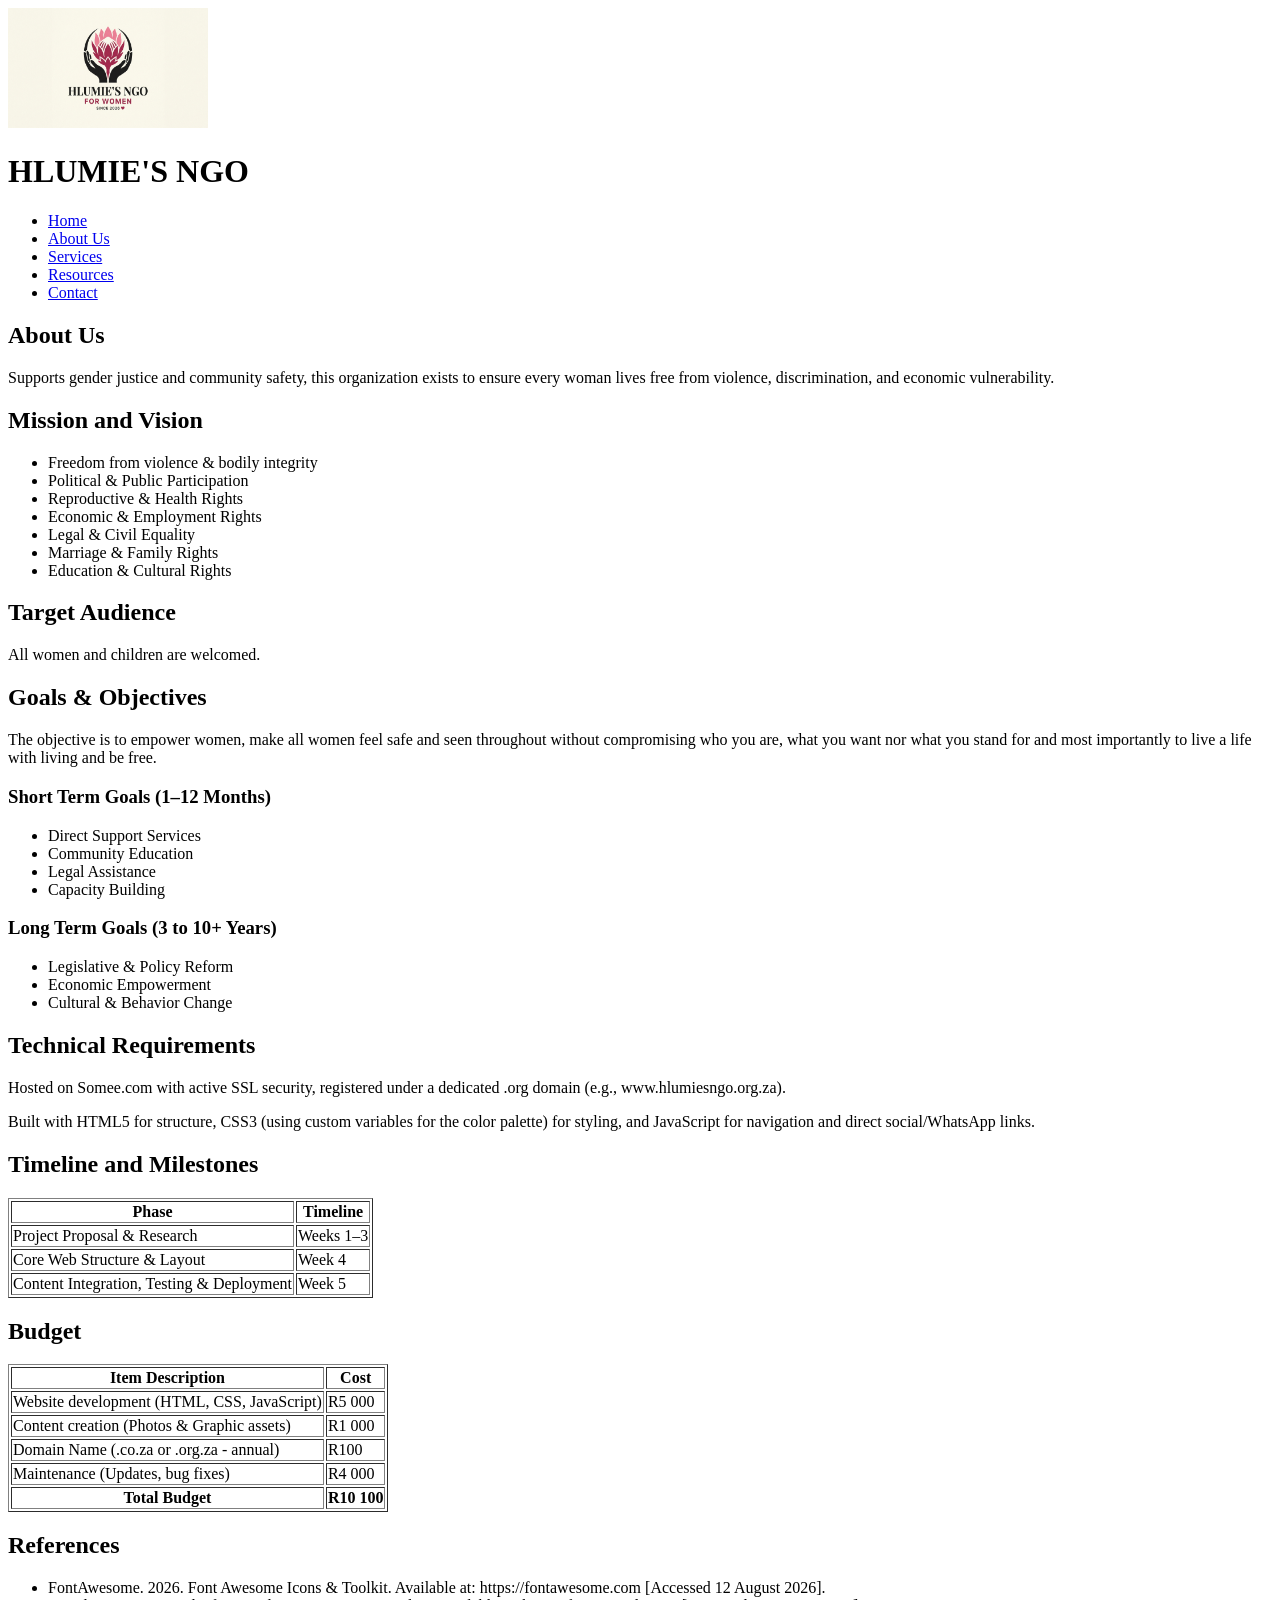
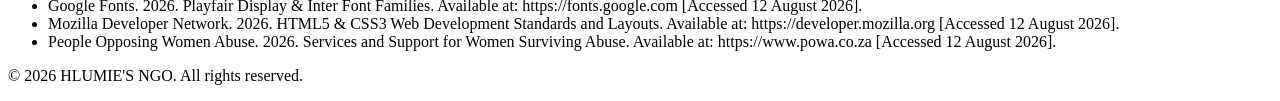
==== about.html @ 614649e8 "Add files via upload" ====
<!DOCTYPE html>
<html lang="en">
<head>
    <meta charset="UTF-8">
    <meta name="viewport" content="width=device-width, initial-scale=1.0">
    <title>Hlumie's NGO - About Us</title>
    <link rel="stylesheet" href="css/style.css">
</head>
<body>

    <header>
        <img src="image/logo.jpg" alt="HLUMIE'S NGO Logo" width="200" height="120">
        <h1>HLUMIE'S NGO</h1>
        <nav>
            <ul>
                <li><a href="index.html">Home</a></li>
                <li><a href="about.html">About Us</a></li>
                <li><a href="services.html">Services</a></li>
                <li><a href="resources.html">Resources</a></li>
                <li><a href="contact.html">Contact</a></li>
            </ul>
        </nav>
    </header>

    <main>
        <section>
            <h2>About Us</h2>
            <p>Supports gender justice and community safety, this organization exists to ensure every woman lives free from violence, discrimination, and economic vulnerability.</p>
        </section>

        <section>
            <h2>Mission and Vision</h2>
            <ul>
                <li>Freedom from violence & bodily integrity</li>
                <li>Political & Public Participation</li>
                <li>Reproductive & Health Rights</li>
                <li>Economic & Employment Rights</li>
                <li>Legal & Civil Equality</li>
                <li>Marriage & Family Rights</li>
                <li>Education & Cultural Rights</li>
            </ul>
        </section>

        <section>
            <h2>Target Audience</h2>
            <p>All women and children are welcomed.</p>
        </section>

        <section>
            <h2>Goals & Objectives</h2>
            <p>The objective is to empower women, make all women feel safe and seen throughout without compromising who you are, what you want nor what you stand for and most importantly to live a life with living and be free.</p>
            
            <h3>Short Term Goals (1–12 Months)</h3>
            <ul>
                <li>Direct Support Services</li>
                <li>Community Education</li>
                <li>Legal Assistance</li>
                <li>Capacity Building</li>
            </ul>

            <h3>Long Term Goals (3 to 10+ Years)</h3>
            <ul>
                <li>Legislative & Policy Reform</li>
                <li>Economic Empowerment</li>
                <li>Cultural & Behavior Change</li>
            </ul>
        </section>

        <section>
            <h2>Technical Requirements</h2>
            <p>Hosted on Somee.com with active SSL security, registered under a dedicated .org domain (e.g., www.hlumiesngo.org.za).</p>
            <p>Built with HTML5 for structure, CSS3 (using custom variables for the color palette) for styling, and JavaScript for navigation and direct social/WhatsApp links.</p>
        </section>

        <section>
            <h2>Timeline and Milestones</h2>
            <table border="1">
                <thead>
                    <tr>
                        <th>Phase</th>
                        <th>Timeline</th>
                    </tr>
                </thead>
                <tbody>
                    <tr>
                        <td>Project Proposal & Research</td>
                        <td>Weeks 1–3</td>
                    </tr>
                    <tr>
                        <td>Core Web Structure & Layout</td>
                        <td>Week 4</td>
                    </tr>
                    <tr>
                        <td>Content Integration, Testing & Deployment</td>
                        <td>Week 5</td>
                    </tr>
                </tbody>
            </table>
        </section>

        <section>
            <h2>Budget</h2>
            <table border="1">
                <thead>
                    <tr>
                        <th>Item Description</th>
                        <th>Cost</th>
                    </tr>
                </thead>
                <tbody>
                    <tr>
                        <td>Website development (HTML, CSS, JavaScript)</td>
                        <td>R5 000</td>
                    </tr>
                    <tr>
                        <td>Content creation (Photos & Graphic assets)</td>
                        <td>R1 000</td>
                    </tr>
                    <tr>
                        <td>Domain Name (.co.za or .org.za - annual)</td>
                        <td>R100</td>
                    </tr>
                    <tr>
                        <td>Maintenance (Updates, bug fixes)</td>
                        <td>R4 000</td>
                    </tr>
                    <tr>
                        <th>Total Budget</th>
                        <th>R10 100</th>
                    </tr>
                </tbody>
            </table>
        </section>

        <section>
            <h2>References</h2>
            <ul>
                <li>FontAwesome. 2026. Font Awesome Icons & Toolkit. Available at: https://fontawesome.com [Accessed 12 August 2026].</li>
                <li>Google Fonts. 2026. Playfair Display & Inter Font Families. Available at: https://fonts.google.com [Accessed 12 August 2026].</li>
                <li>Mozilla Developer Network. 2026. HTML5 & CSS3 Web Development Standards and Layouts. Available at: https://developer.mozilla.org [Accessed 12 August 2026].</li>
                <li>People Opposing Women Abuse. 2026. Services and Support for Women Surviving Abuse. Available at: https://www.powa.co.za [Accessed 12 August 2026].</li>
            </ul>
        </section>
    </main>

    <footer>
        <p>&copy; 2026 HLUMIE'S NGO. All rights reserved.</p>
    </footer>

</body>
</html>
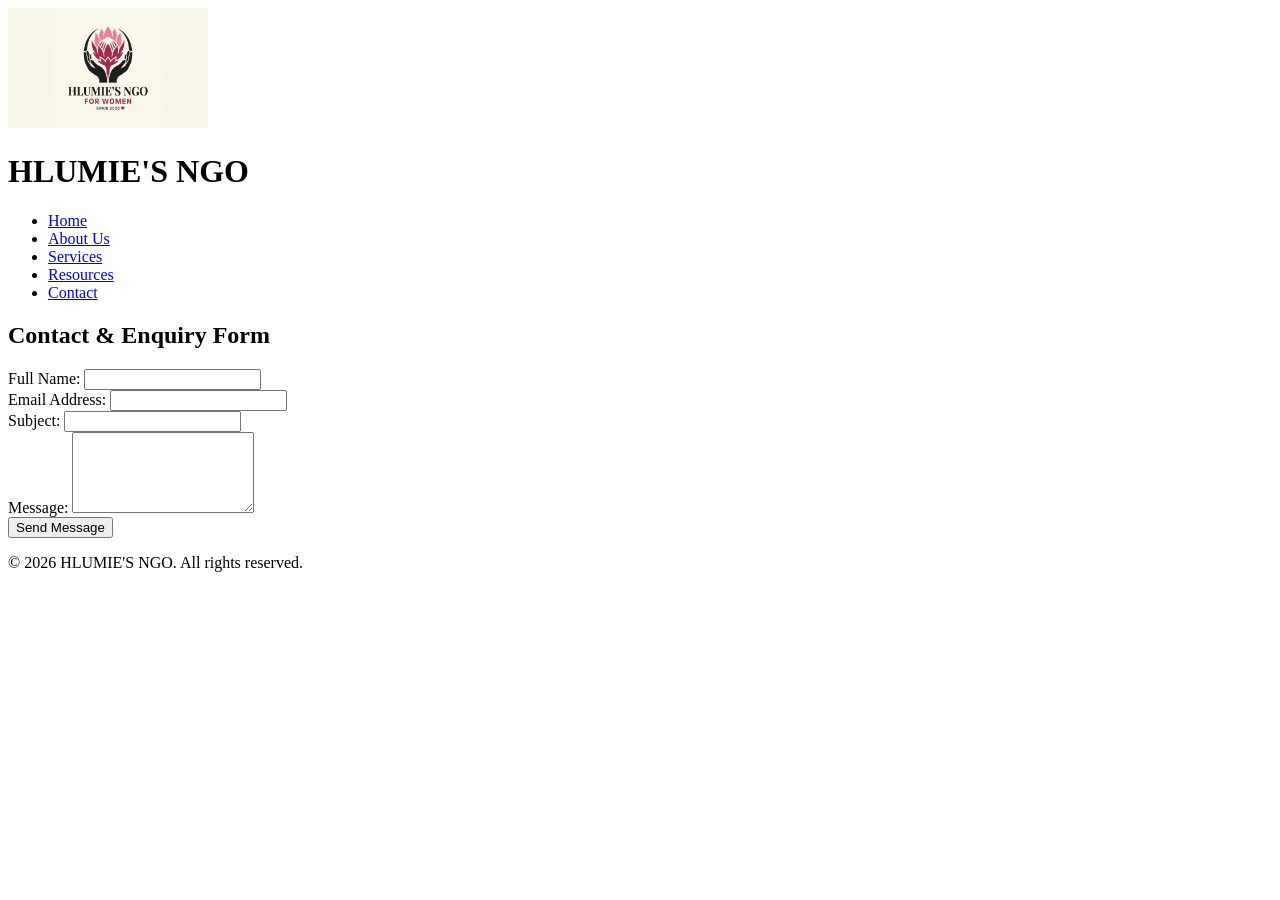
==== commit 68f3ee4a: "Update about.html HTML UPDATE" ====
--- a/about.html
+++ b/about.html
@@ -3,7 +3,7 @@
 <head>
     <meta charset="UTF-8">
     <meta name="viewport" content="width=device-width, initial-scale=1.0">
-    <title>Hlumie's NGO - About Us</title>
+    <title>Hlumie's NGO - Contact Us</title>
     <link rel="stylesheet" href="css/style.css">
 </head>
 <body>
@@ -24,122 +24,30 @@
 
     <main>
         <section>
-            <h2>About Us</h2>
-            <p>Supports gender justice and community safety, this organization exists to ensure every woman lives free from violence, discrimination, and economic vulnerability.</p>
-        </section>
+            <h2>Contact & Enquiry Form</h2>
+            <form action="#" method="post">
+                <div class="form-group">
+                    <label for="name">Full Name:</label>
+                    <input type="text" id="name" name="name" required>
+                </div>
 
-        <section>
-            <h2>Mission and Vision</h2>
-            <ul>
-                <li>Freedom from violence & bodily integrity</li>
-                <li>Political & Public Participation</li>
-                <li>Reproductive & Health Rights</li>
-                <li>Economic & Employment Rights</li>
-                <li>Legal & Civil Equality</li>
-                <li>Marriage & Family Rights</li>
-                <li>Education & Cultural Rights</li>
-            </ul>
-        </section>
+                <div class="form-group">
+                    <label for="email">Email Address:</label>
+                    <input type="email" id="email" name="email" required>
+                </div>
 
-        <section>
-            <h2>Target Audience</h2>
-            <p>All women and children are welcomed.</p>
-        </section>
+                <div class="form-group">
+                    <label for="subject">Subject:</label>
+                    <input type="text" id="subject" name="subject" required>
+                </div>
 
-        <section>
-            <h2>Goals & Objectives</h2>
-            <p>The objective is to empower women, make all women feel safe and seen throughout without compromising who you are, what you want nor what you stand for and most importantly to live a life with living and be free.</p>
-            
-            <h3>Short Term Goals (1–12 Months)</h3>
-            <ul>
-                <li>Direct Support Services</li>
-                <li>Community Education</li>
-                <li>Legal Assistance</li>
-                <li>Capacity Building</li>
-            </ul>
+                <div class="form-group">
+                    <label for="message">Message:</label>
+                    <textarea id="message" name="message" rows="5" required></textarea>
+                </div>
 
-            <h3>Long Term Goals (3 to 10+ Years)</h3>
-            <ul>
-                <li>Legislative & Policy Reform</li>
-                <li>Economic Empowerment</li>
-                <li>Cultural & Behavior Change</li>
-            </ul>
-        </section>
-
-        <section>
-            <h2>Technical Requirements</h2>
-            <p>Hosted on Somee.com with active SSL security, registered under a dedicated .org domain (e.g., www.hlumiesngo.org.za).</p>
-            <p>Built with HTML5 for structure, CSS3 (using custom variables for the color palette) for styling, and JavaScript for navigation and direct social/WhatsApp links.</p>
-        </section>
-
-        <section>
-            <h2>Timeline and Milestones</h2>
-            <table border="1">
-                <thead>
-                    <tr>
-                        <th>Phase</th>
-                        <th>Timeline</th>
-                    </tr>
-                </thead>
-                <tbody>
-                    <tr>
-                        <td>Project Proposal & Research</td>
-                        <td>Weeks 1–3</td>
-                    </tr>
-                    <tr>
-                        <td>Core Web Structure & Layout</td>
-                        <td>Week 4</td>
-                    </tr>
-                    <tr>
-                        <td>Content Integration, Testing & Deployment</td>
-                        <td>Week 5</td>
-                    </tr>
-                </tbody>
-            </table>
-        </section>
-
-        <section>
-            <h2>Budget</h2>
-            <table border="1">
-                <thead>
-                    <tr>
-                        <th>Item Description</th>
-                        <th>Cost</th>
-                    </tr>
-                </thead>
-                <tbody>
-                    <tr>
-                        <td>Website development (HTML, CSS, JavaScript)</td>
-                        <td>R5 000</td>
-                    </tr>
-                    <tr>
-                        <td>Content creation (Photos & Graphic assets)</td>
-                        <td>R1 000</td>
-                    </tr>
-                    <tr>
-                        <td>Domain Name (.co.za or .org.za - annual)</td>
-                        <td>R100</td>
-                    </tr>
-                    <tr>
-                        <td>Maintenance (Updates, bug fixes)</td>
-                        <td>R4 000</td>
-                    </tr>
-                    <tr>
-                        <th>Total Budget</th>
-                        <th>R10 100</th>
-                    </tr>
-                </tbody>
-            </table>
-        </section>
-
-        <section>
-            <h2>References</h2>
-            <ul>
-                <li>FontAwesome. 2026. Font Awesome Icons & Toolkit. Available at: https://fontawesome.com [Accessed 12 August 2026].</li>
-                <li>Google Fonts. 2026. Playfair Display & Inter Font Families. Available at: https://fonts.google.com [Accessed 12 August 2026].</li>
-                <li>Mozilla Developer Network. 2026. HTML5 & CSS3 Web Development Standards and Layouts. Available at: https://developer.mozilla.org [Accessed 12 August 2026].</li>
-                <li>People Opposing Women Abuse. 2026. Services and Support for Women Surviving Abuse. Available at: https://www.powa.co.za [Accessed 12 August 2026].</li>
-            </ul>
+                <button type="submit">Send Message</button>
+            </form>
         </section>
     </main>
 
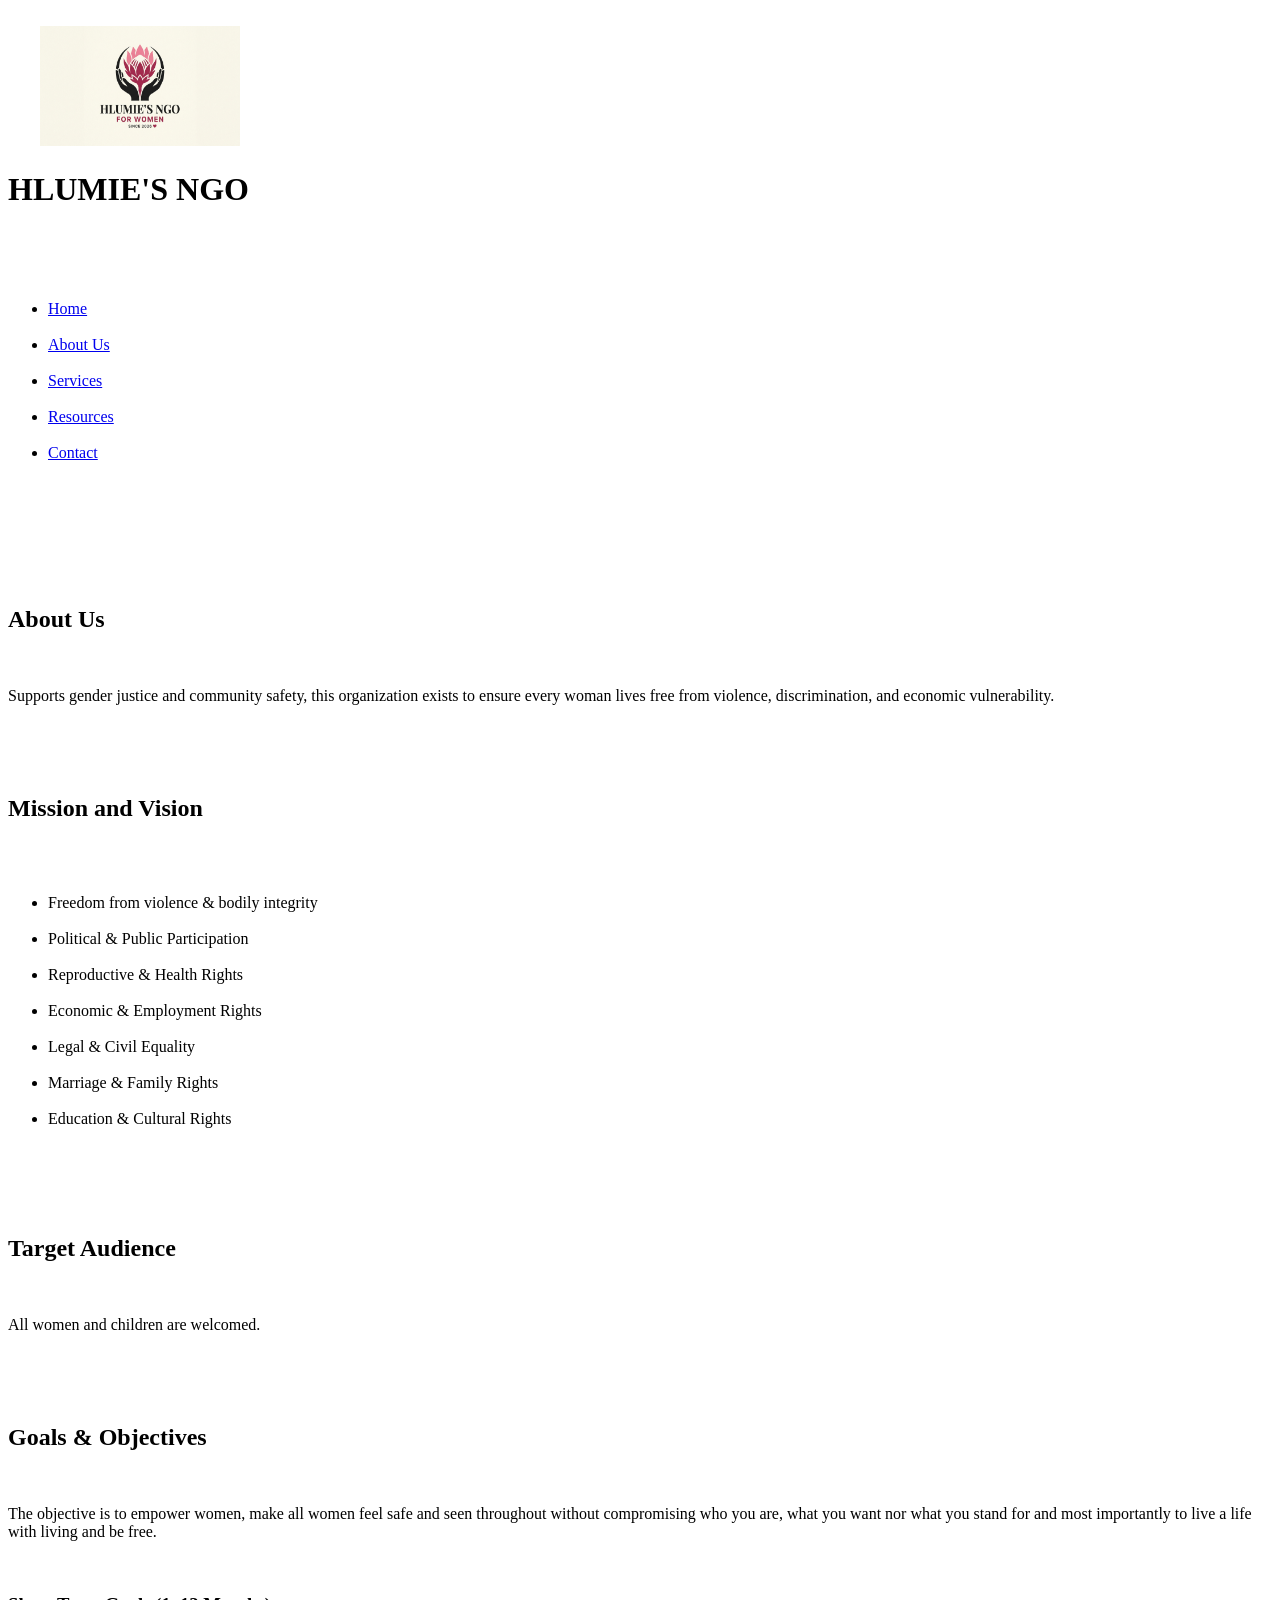
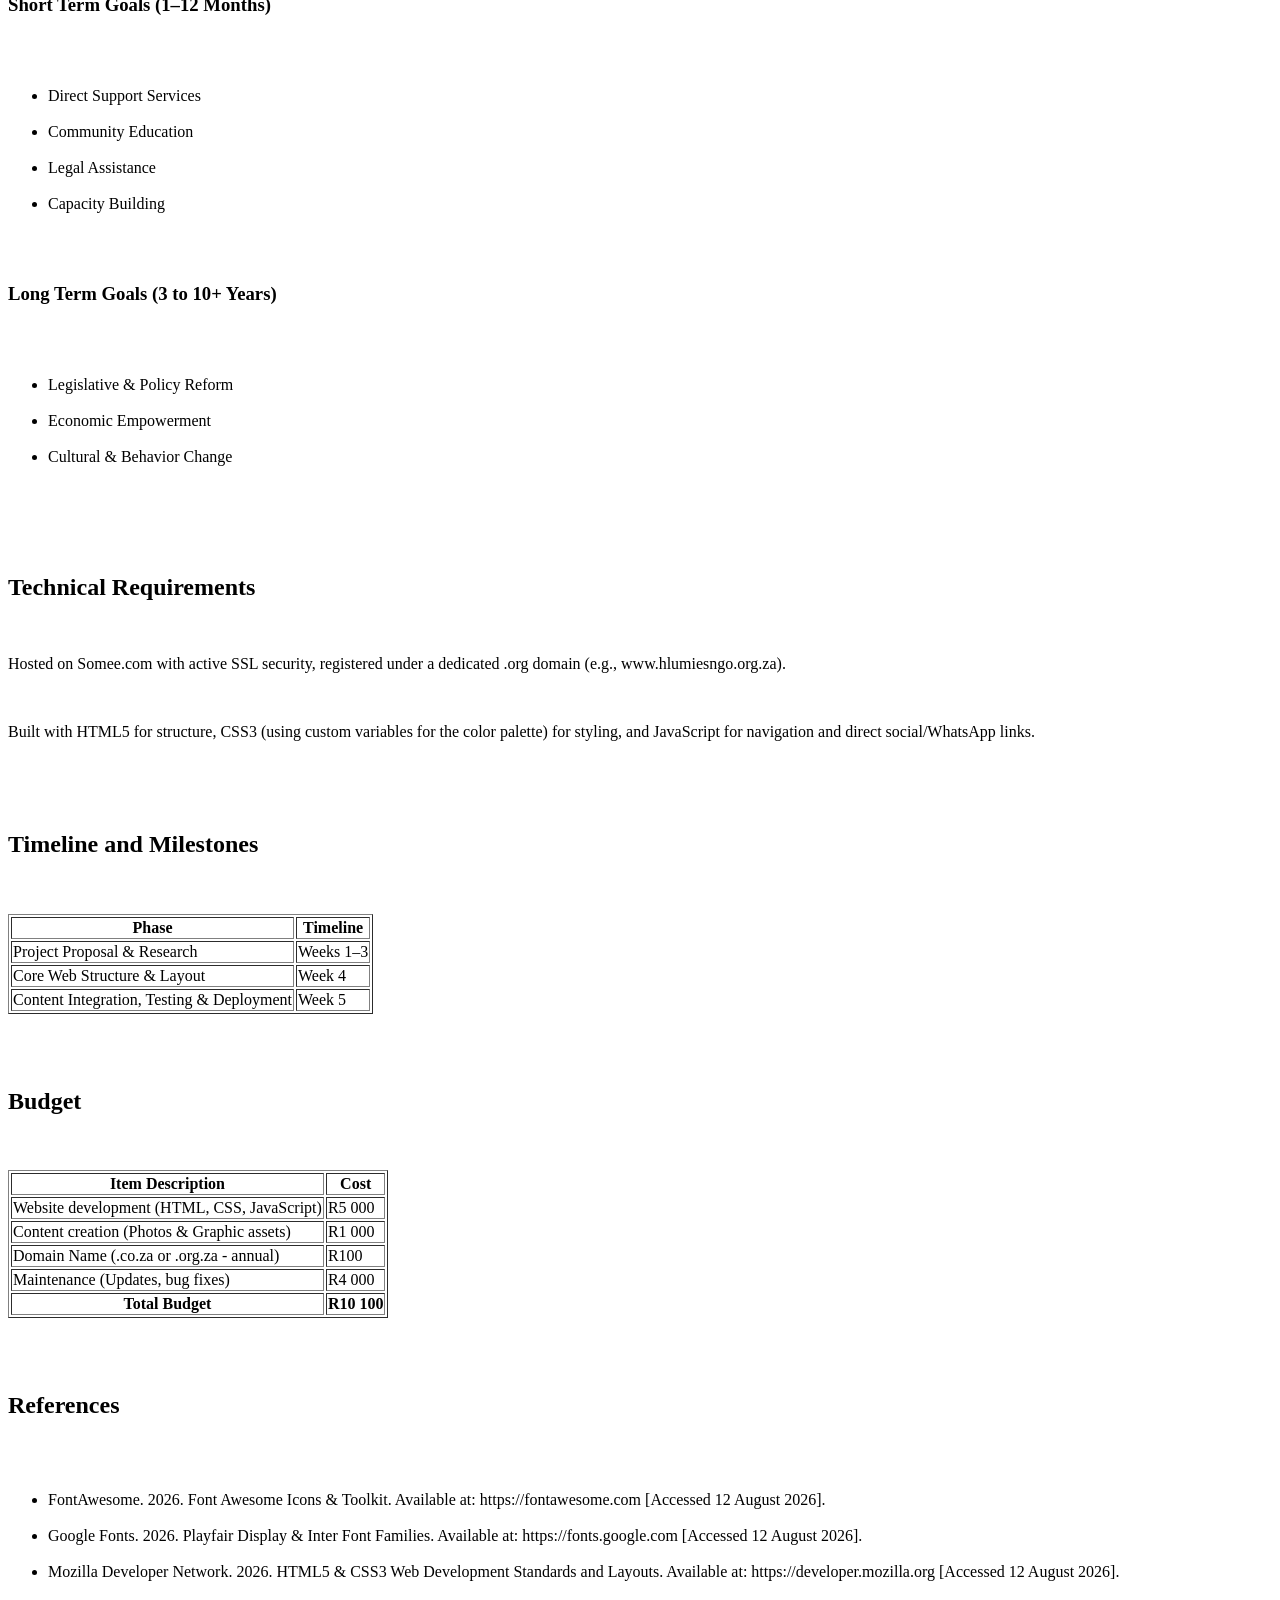
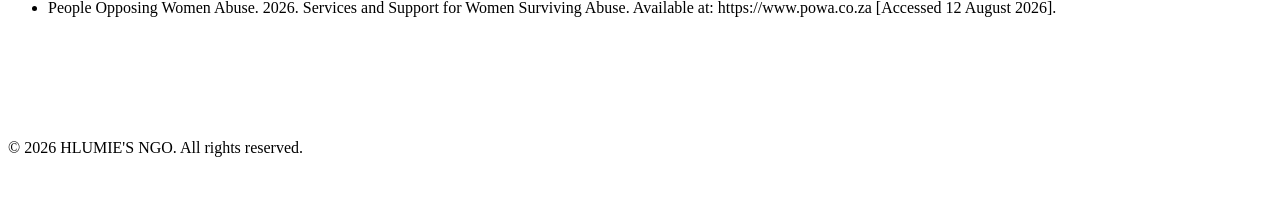
==== commit 19b046a1: "Update about.html UPDATE" ====
--- a/about.html
+++ b/about.html
@@ -1,59 +1,151 @@
 <!DOCTYPE html>
 <html lang="en">
 <head>
-    <meta charset="UTF-8">
-    <meta name="viewport" content="width=device-width, initial-scale=1.0">
-    <title>Hlumie's NGO - Contact Us</title>
-    <link rel="stylesheet" href="css/style.css">
+    <meta charset="UTF-8">
+    <meta name="viewport" content="width=device-width, initial-scale=1.0">
+    <title>Hlumie's NGO - About Us</title>
+    <link rel="stylesheet" href="css/style.css">
 </head>
 <body>
 
-    <header>
-        <img src="image/logo.jpg" alt="HLUMIE'S NGO Logo" width="200" height="120">
-        <h1>HLUMIE'S NGO</h1>
-        <nav>
-            <ul>
-                <li><a href="index.html">Home</a></li>
-                <li><a href="about.html">About Us</a></li>
-                <li><a href="services.html">Services</a></li>
-                <li><a href="resources.html">Resources</a></li>
-                <li><a href="contact.html">Contact</a></li>
-            </ul>
-        </nav>
-    </header>
+    <header>
+        <img src="image/logo.jpg" alt="HLUMIE'S NGO Logo" width="200" height="120">
+        <h1>HLUMIE'S NGO</h1>
+        <nav>
+            <ul>
+                <li><a href="index.html">Home</a></li>
+                <li><a href="about.html">About Us</a></li>
+                <li><a href="services.html">Services</a></li>
+                <li><a href="resources.html">Resources</a></li>
+                <li><a href="contact.html">Contact</a></li>
+            </ul>
+        </nav>
+    </header>
 
-    <main>
-        <section>
-            <h2>Contact & Enquiry Form</h2>
-            <form action="#" method="post">
-                <div class="form-group">
-                    <label for="name">Full Name:</label>
-                    <input type="text" id="name" name="name" required>
-                </div>
+    <main>
+        <section>
+            <h2>About Us</h2>
+            <p>Supports gender justice and community safety, this organization exists to ensure every woman lives free from violence, discrimination, and economic vulnerability.</p>
+        </section>
 
-                <div class="form-group">
-                    <label for="email">Email Address:</label>
-                    <input type="email" id="email" name="email" required>
-                </div>
+        <section>
+            <h2>Mission and Vision</h2>
+            <ul>
+                <li>Freedom from violence & bodily integrity</li>
+                <li>Political & Public Participation</li>
+                <li>Reproductive & Health Rights</li>
+                <li>Economic & Employment Rights</li>
+                <li>Legal & Civil Equality</li>
+                <li>Marriage & Family Rights</li>
+                <li>Education & Cultural Rights</li>
+            </ul>
+        </section>
 
-                <div class="form-group">
-                    <label for="subject">Subject:</label>
-                    <input type="text" id="subject" name="subject" required>
-                </div>
+        <section>
+            <h2>Target Audience</h2>
+            <p>All women and children are welcomed.</p>
+        </section>
 
-                <div class="form-group">
-                    <label for="message">Message:</label>
-                    <textarea id="message" name="message" rows="5" required></textarea>
-                </div>
+        <section>
+            <h2>Goals & Objectives</h2>
+            <p>The objective is to empower women, make all women feel safe and seen throughout without compromising who you are, what you want nor what you stand for and most importantly to live a life with living and be free.</p>
+            
+            <h3>Short Term Goals (1–12 Months)</h3>
+            <ul>
+                <li>Direct Support Services</li>
+                <li>Community Education</li>
+                <li>Legal Assistance</li>
+                <li>Capacity Building</li>
+            </ul>
 
-                <button type="submit">Send Message</button>
-            </form>
-        </section>
-    </main>
+            <h3>Long Term Goals (3 to 10+ Years)</h3>
+            <ul>
+                <li>Legislative & Policy Reform</li>
+                <li>Economic Empowerment</li>
+                <li>Cultural & Behavior Change</li>
+            </ul>
+        </section>
 
-    <footer>
-        <p>&copy; 2026 HLUMIE'S NGO. All rights reserved.</p>
-    </footer>
+        <section>
+            <h2>Technical Requirements</h2>
+            <p>Hosted on Somee.com with active SSL security, registered under a dedicated .org domain (e.g., www.hlumiesngo.org.za).</p>
+            <p>Built with HTML5 for structure, CSS3 (using custom variables for the color palette) for styling, and JavaScript for navigation and direct social/WhatsApp links.</p>
+        </section>
+
+        <section>
+            <h2>Timeline and Milestones</h2>
+            <table border="1">
+                <thead>
+                    <tr>
+                        <th>Phase</th>
+                        <th>Timeline</th>
+                    </tr>
+                </thead>
+                <tbody>
+                    <tr>
+                        <td>Project Proposal & Research</td>
+                        <td>Weeks 1–3</td>
+                    </tr>
+                    <tr>
+                        <td>Core Web Structure & Layout</td>
+                        <td>Week 4</td>
+                    </tr>
+                    <tr>
+                        <td>Content Integration, Testing & Deployment</td>
+                        <td>Week 5</td>
+                    </tr>
+                </tbody>
+            </table>
+        </section>
+
+        <section>
+            <h2>Budget</h2>
+            <table border="1">
+                <thead>
+                    <tr>
+                        <th>Item Description</th>
+                        <th>Cost</th>
+                    </tr>
+                </thead>
+                <tbody>
+                    <tr>
+                        <td>Website development (HTML, CSS, JavaScript)</td>
+                        <td>R5 000</td>
+                    </tr>
+                    <tr>
+                        <td>Content creation (Photos & Graphic assets)</td>
+                        <td>R1 000</td>
+                    </tr>
+                    <tr>
+                        <td>Domain Name (.co.za or .org.za - annual)</td>
+                        <td>R100</td>
+                    </tr>
+                    <tr>
+                        <td>Maintenance (Updates, bug fixes)</td>
+                        <td>R4 000</td>
+                    </tr>
+                    <tr>
+                        <th>Total Budget</th>
+                        <th>R10 100</th>
+                    </tr>
+                </tbody>
+            </table>
+        </section>
+
+        <section>
+            <h2>References</h2>
+            <ul>
+                <li>FontAwesome. 2026. Font Awesome Icons & Toolkit. Available at: https://fontawesome.com [Accessed 12 August 2026].</li>
+                <li>Google Fonts. 2026. Playfair Display & Inter Font Families. Available at: https://fonts.google.com [Accessed 12 August 2026].</li>
+                <li>Mozilla Developer Network. 2026. HTML5 & CSS3 Web Development Standards and Layouts. Available at: https://developer.mozilla.org [Accessed 12 August 2026].</li>
+                <li>People Opposing Women Abuse. 2026. Services and Support for Women Surviving Abuse. Available at: https://www.powa.co.za [Accessed 12 August 2026].</li>
+            </ul>
+        </section>
+    </main>
+
+    <footer>
+        <p>&copy; 2026 HLUMIE'S NGO. All rights reserved.</p>
+    </footer>
 
 </body>
 </html>
